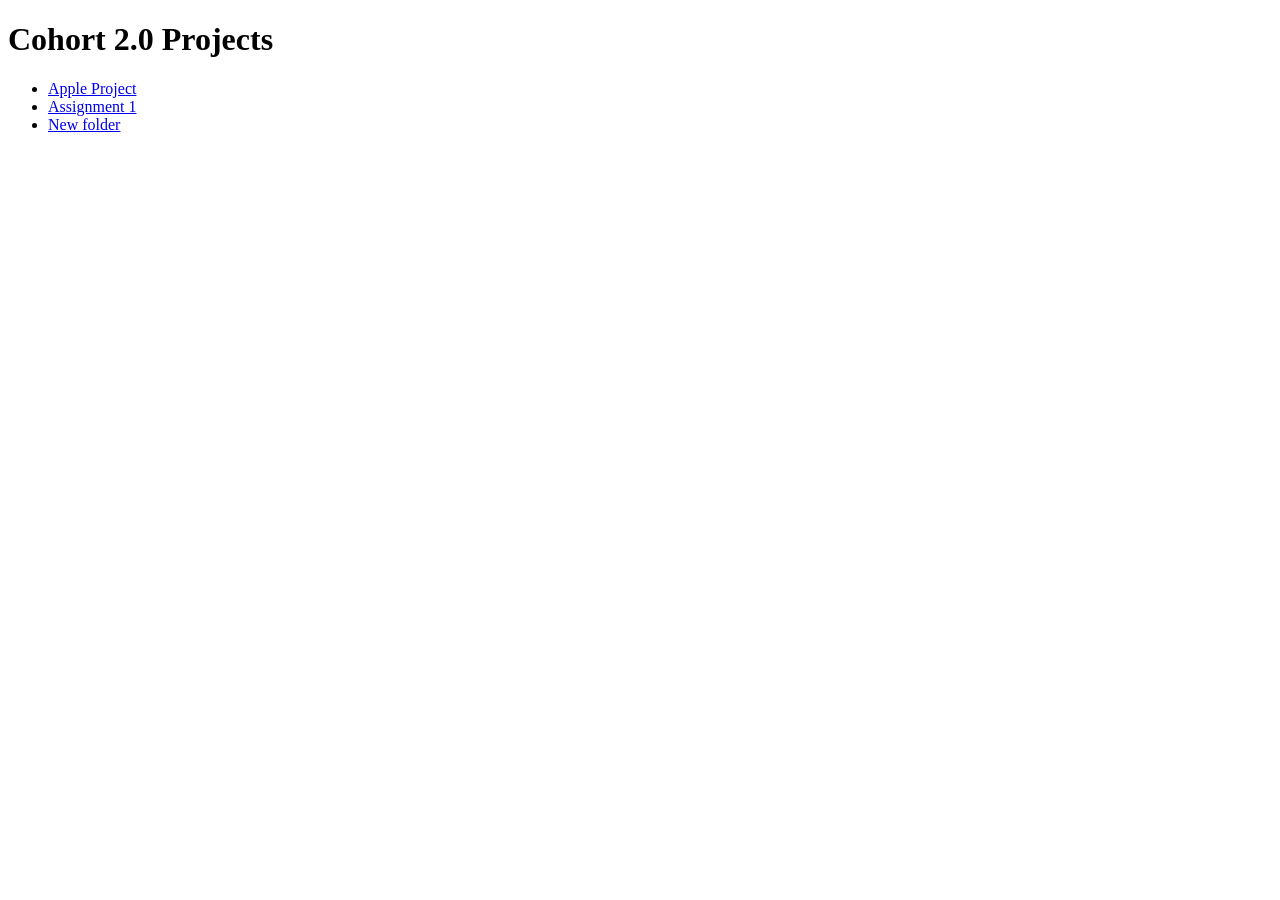
==== index.html @ 35703092 "Fix links in index.html for Assignment 1 and add new folder" ====
<!DOCTYPE html>
<html>
<head>
  <title>My Projects</title>
</head>
<body>
  <h1>Cohort 2.0 Projects</h1>

  <ul>
    <li><a href="https://itsprakash26.github.io/cohort-2.0/apple-project/">Apple Project</a></li>
    <li><a href="https://itsprakash26.github.io/cohort-2.0/assingment1/index.html">Assignment 1</a></li>
    <li><a href="https://itsprakash26.github.io/cohort-2.0/index.html">New folder</a></li>
  </ul>

</body>
</html>
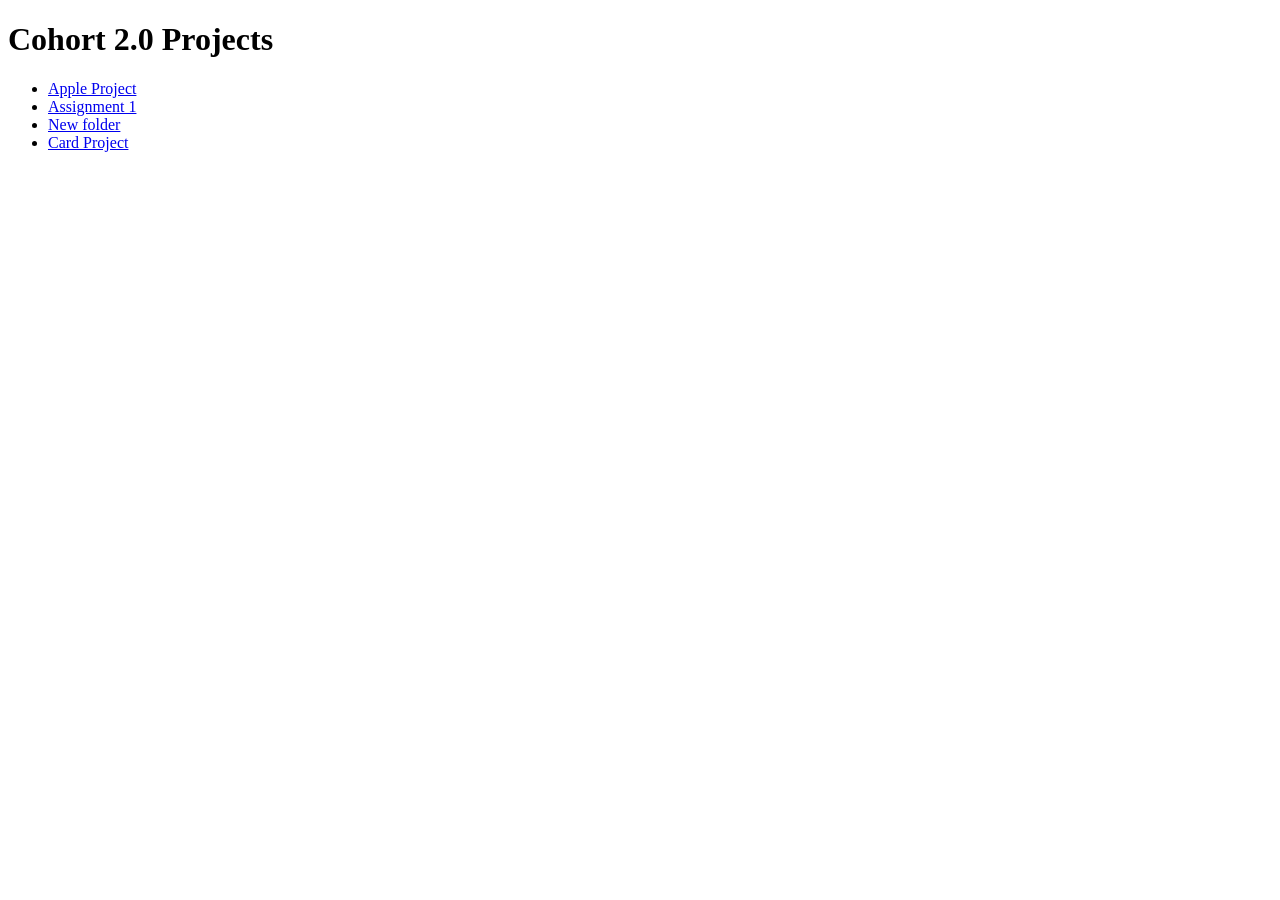
==== commit 19aa8016: "Add link to Card Project in index.html" ====
--- a/index.html
+++ b/index.html
@@ -7,9 +7,10 @@
   <h1>Cohort 2.0 Projects</h1>
 
   <ul>
-    <li><a href="https://itsprakash26.github.io/cohort-2.0/apple-project/">Apple Project</a></li>
-    <li><a href="https://itsprakash26.github.io/cohort-2.0/assingment1/index.html">Assignment 1</a></li>
-    <li><a href="https://itsprakash26.github.io/cohort-2.0/index.html">New folder</a></li>
+    <li><a href="https://itsprakash26.github.io/cohort-2.0/apple-project/" target="_blank">Apple Project</a></li>
+    <li><a href="https://itsprakash26.github.io/cohort-2.0/assingment1/index.html" target="_blank">Assignment 1</a></li>
+    <li><a href="https://itsprakash26.github.io/cohort-2.0/New folder/index.html" target="_blank">New folder</a></li>
+    <li><a href="https://itsprakash26.github.io/cohort-2.0/card-project/" target="_blank">Card Project</a></li>
   </ul>
 
 </body>
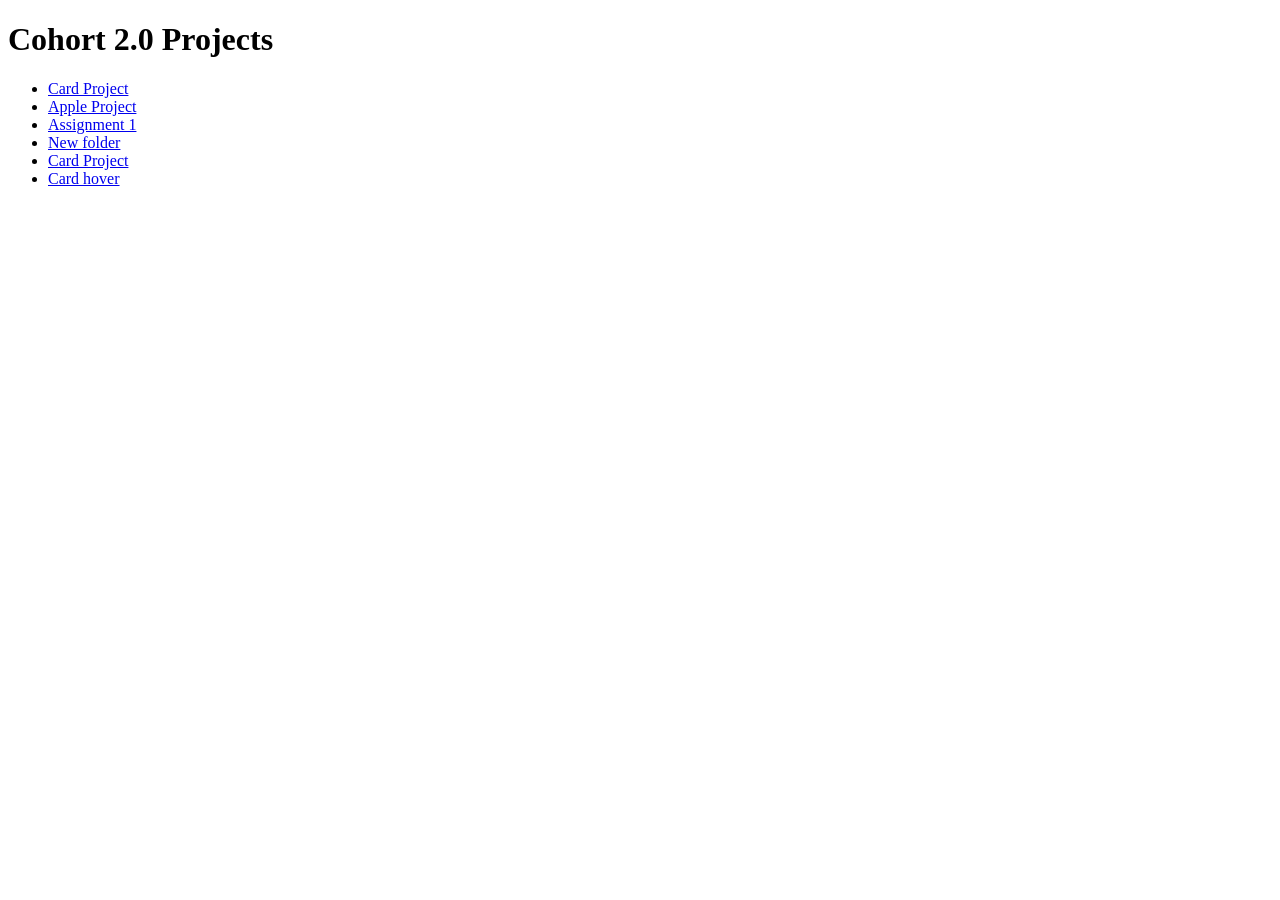
==== commit 9a780746: "Add Card hover project link to index.html" ====
--- a/index.html
+++ b/index.html
@@ -7,10 +7,13 @@
   <h1>Cohort 2.0 Projects</h1>
 
   <ul>
+     <li><a href="https://itsprakash26.github.io/cohort-2.0/cohort-2.0 responsive/" target="_blank">Card Project</a></li>
     <li><a href="https://itsprakash26.github.io/cohort-2.0/apple-project/" target="_blank">Apple Project</a></li>
     <li><a href="https://itsprakash26.github.io/cohort-2.0/assingment1/index.html" target="_blank">Assignment 1</a></li>
     <li><a href="https://itsprakash26.github.io/cohort-2.0/New folder/index.html" target="_blank">New folder</a></li>
     <li><a href="https://itsprakash26.github.io/cohort-2.0/card-project/" target="_blank">Card Project</a></li>
+    <li><a href="https://itsprakash26.github.io/cohort-2.0/card-hover/" target="_blank">Card hover</a></li>
+    
   </ul>
 
 </body>
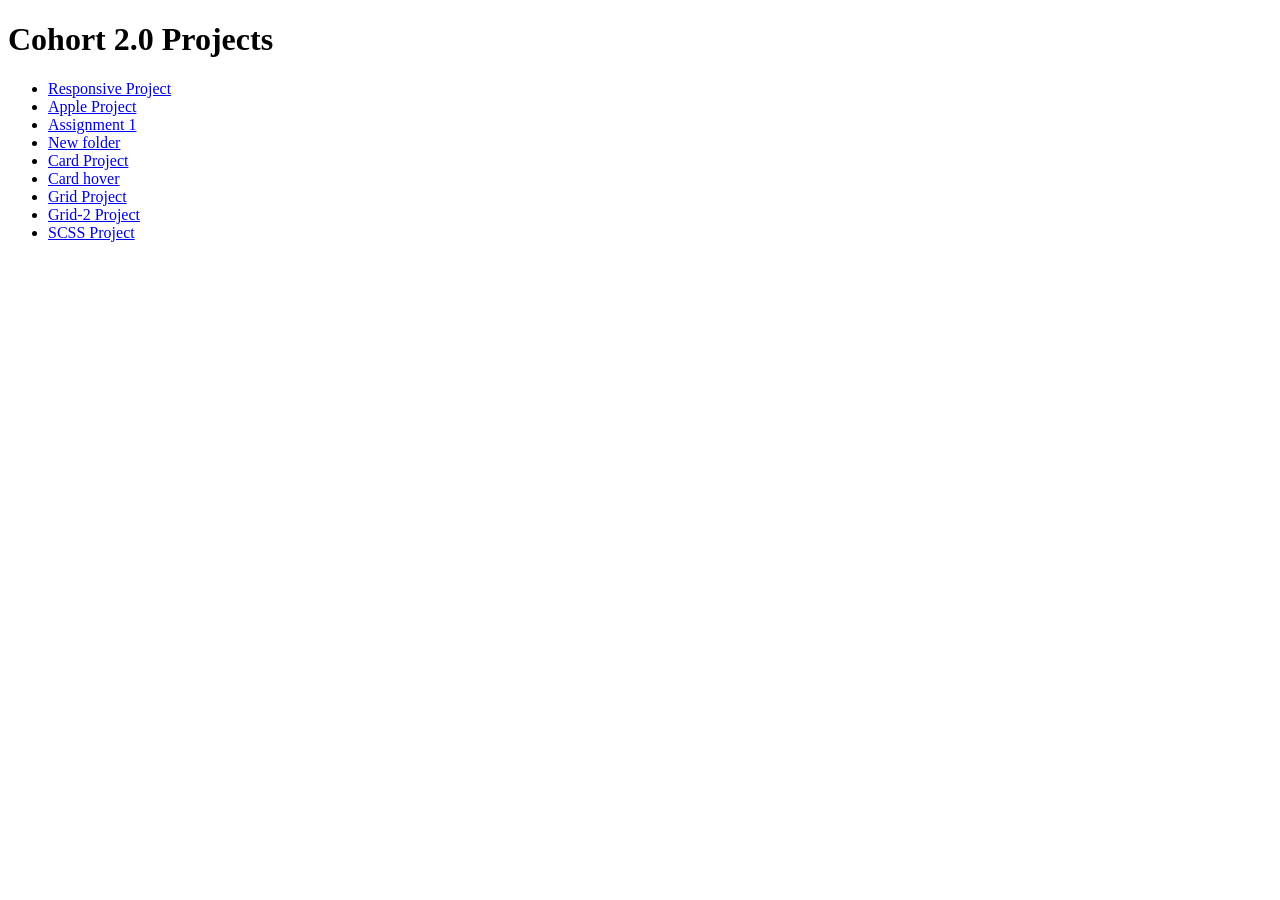
==== commit 7a8ed2e6: "home page update" ====
--- a/index.html
+++ b/index.html
@@ -7,12 +7,15 @@
   <h1>Cohort 2.0 Projects</h1>
 
   <ul>
-     <li><a href="https://itsprakash26.github.io/cohort-2.0/cohort-2.0 responsive/" target="_blank">Card Project</a></li>
+    <li><a href="https://itsprakash26.github.io/cohort-2.0/cohort-2.0 Responsive/" target="_blank">Responsive Project</a></li>
     <li><a href="https://itsprakash26.github.io/cohort-2.0/apple-project/" target="_blank">Apple Project</a></li>
     <li><a href="https://itsprakash26.github.io/cohort-2.0/assingment1/index.html" target="_blank">Assignment 1</a></li>
     <li><a href="https://itsprakash26.github.io/cohort-2.0/New folder/index.html" target="_blank">New folder</a></li>
     <li><a href="https://itsprakash26.github.io/cohort-2.0/card-project/" target="_blank">Card Project</a></li>
     <li><a href="https://itsprakash26.github.io/cohort-2.0/card-hover/" target="_blank">Card hover</a></li>
+    <li><a href="https://itsprakash26.github.io/cohort-2.0/Grid/" target="_blank">Grid Project</a></li>
+    <li><a href="https://itsprakash26.github.io/cohort-2.0/Grid-2/" target="_blank">Grid-2 Project</a></li>
+    <li><a href="https://itsprakash26.github.io/cohort-2.0/scss/" target="_blank">SCSS Project</a></li>
     
   </ul>
 
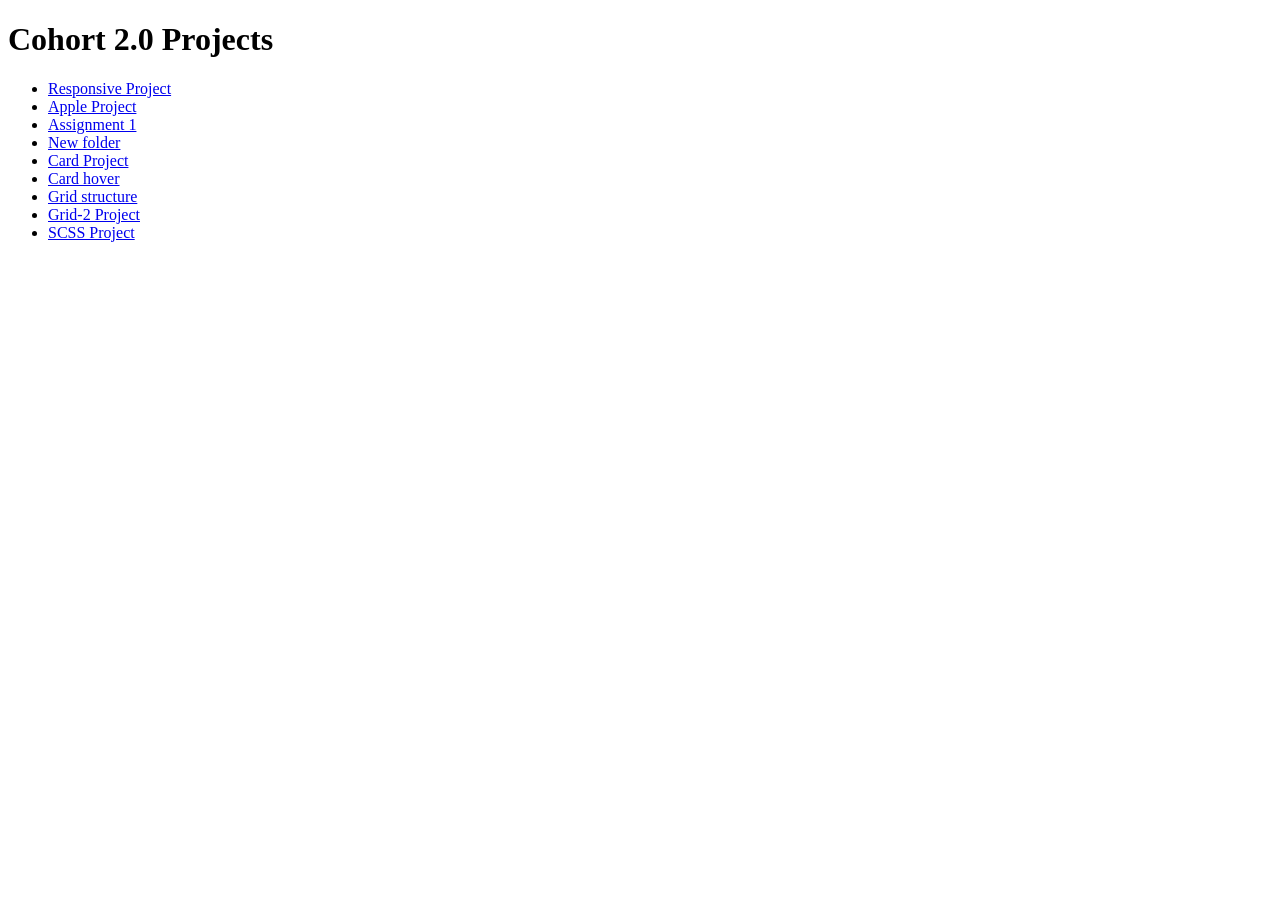
==== commit d864b6b3: "index file update" ====
--- a/index.html
+++ b/index.html
@@ -13,7 +13,7 @@
     <li><a href="https://itsprakash26.github.io/cohort-2.0/New folder/index.html" target="_blank">New folder</a></li>
     <li><a href="https://itsprakash26.github.io/cohort-2.0/card-project/" target="_blank">Card Project</a></li>
     <li><a href="https://itsprakash26.github.io/cohort-2.0/card-hover/" target="_blank">Card hover</a></li>
-    <li><a href="https://itsprakash26.github.io/cohort-2.0/Grid/" target="_blank">Grid Project</a></li>
+    <li><a href="https://itsprakash26.github.io/cohort-2.0/Grid/" target="_blank">Grid structure</a></li>
     <li><a href="https://itsprakash26.github.io/cohort-2.0/Grid-2/" target="_blank">Grid-2 Project</a></li>
     <li><a href="https://itsprakash26.github.io/cohort-2.0/scss/" target="_blank">SCSS Project</a></li>
     
